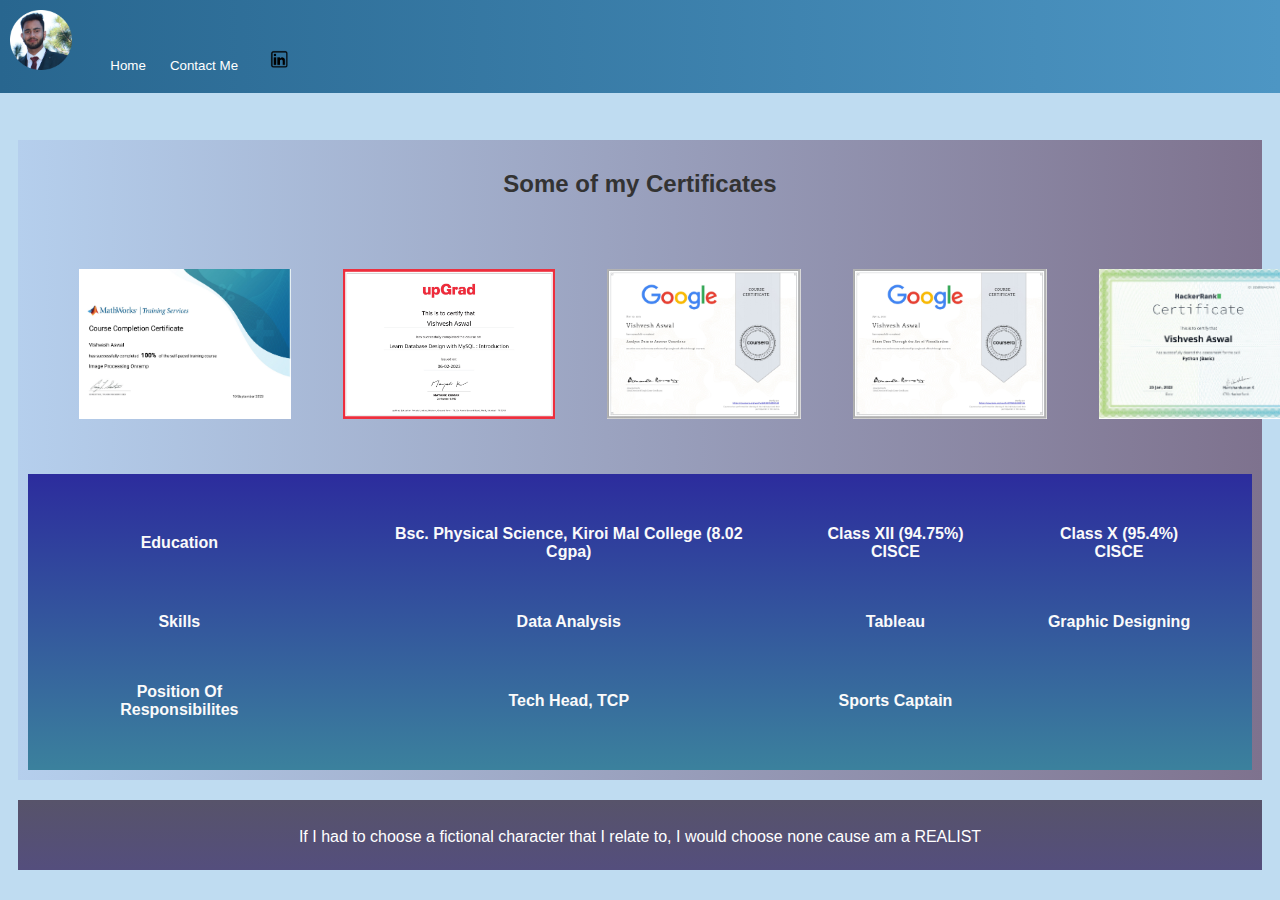
==== index.html @ aa25ba36 "Add files via upload" ====
<!DOCTYPE html>
<head>
    <link rel="stylesheet" type="text/css" href="style.css"> 
</head>
<header class="header">

    <img class="img-hover" src="image/vish.png" alt="Profile pic of Vishvesh Aswal" height="60">
    &nbsp;
    &nbsp;&nbsp;&nbsp;
    <a href="index.html"><button class="button1">Home</button></a>
    <a href="contact.html">
    <button class="button1">Contact Me</button></a>
    &nbsp;
    <a href="https://www.linkedin.com/in/vishvesh-aswal-92599b225/"><button class="button1" ><img src="image/OIP__1_-removebg-preview.png" height=20></button></a>
</header>
<body>
    <div class="containerinner">
        <center>
           <h2>Some of my Certificates</h2>
        <table cellspacing="50">
            <tr>
                <th><img class="img-hover1" src="pdftoimage/2138130_Vishvesh/2138130_Vishvesh.jpg" height="150"></th>
                <th><img class="img-hover1" src="pdftoimage/database_design_MySQL/database_design_MySQL.jpg" height="150"></th>
                <th><img class="img-hover" src="pdftoimage/Google(5 analyze data)/Google(5 analyze data).jpg" height="150"></th>
                <th><img class="img-hover" src="pdftoimage/Google(6 Share_Visualization)/Google(6 Share_Visualization).jpg" height="150"></th>
                <th><img class="img-hover" src="pdftoimage/python_basic certificate/python_basic certificate.jpg" height="150"></th>
            </tr>
        </table>
            </tr>
        
        <table class="table1" cellspacing=50px>
            <tr>
                <th>Education</th>
                <th></th>
                <th>Bsc. Physical Science, Kiroi Mal College (8.02 Cgpa)</th>
                <th>Class XII (94.75%) CISCE</th>
                <th>Class X (95.4%) CISCE</th>
            </tr>
            <tr>
              <th>
                Skills</th>
                <th></th>
                <th>Data Analysis</th>
                <th>Tableau</th>
                <th>Graphic Designing</th>
            </tr>
            <tr>
                <th>
                  Position Of Responsibilites</th>
                  <th></th>
                  <th>Tech Head, TCP</th>
                  <th>Sports Captain</th>
             </tr>
        </table>
    </center>
    </div>
    <footer>
      
        <br><h7>If I had to choose a fictional character that I relate to, I would choose none cause am a REALIST</h7>
    </footer>
        
</html>
---- style.css ----
a{
    color:white;
    text-decoration:none;
    
}
.containerinner{
   
    margin-top:140px;
    background:linear-gradient(to left,#7e728e,rgb(181, 207, 237));
     align-items:center;
    padding:10px;
    margin-right:10px;
    margin-left:10px;
    align-items: center;
    margin-bottom:5px;
    color:#333333;
    font-family: sans-serif;
}
.header
{
    background:linear-gradient(to right ,#28668f, #4d96c4 );
    position:fixed;
    text-align: left;
    padding:10px;
    margin:0;
    top:0;
    right:0;
    left:0;
}
body{
    background-color: #bfdcf1;
}
.button1
{   
    margin:0;
    cursor:pointer;
    transition:background-color 0.5s;
    background: none;
    padding:10px;
    border:none;
    color:white;
    
}
.button1:hover{
    background-color:#df5e07e1 ;
}
.img-hover,.img-hover1{
    transition:ease-in .3s;
    
}
.img-hover:hover{
    height:200px;
}
.img-hover1:hover
{
    height:200px;
}
.table1
{
    color:rgb(250, 250, 250);
    align-content: left;
    background:linear-gradient(to bottom,rgb(44, 44, 157),rgb(59, 129, 157));
}
footer{
    text-align: center;
    align-items: center;
    padding:10;
    margin-top:20px;
    margin-left:10px;
    margin-right:10px;
    height:50px;
    padding:10px;
    color:white;
    font-family: sans-serif;
    background:linear-gradient(to bottom,#57536a,#544e7d);
}
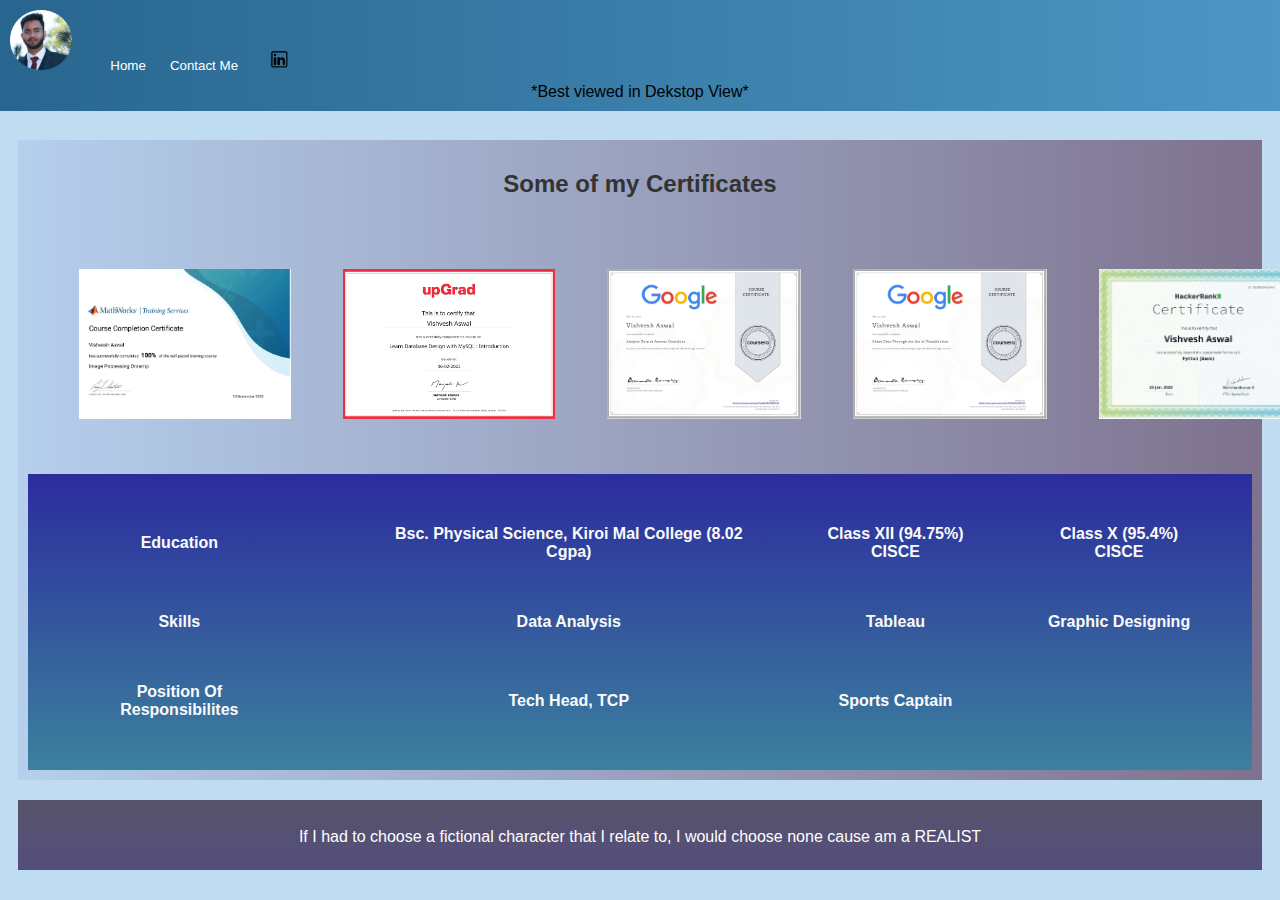
==== commit 25dc536b: "Update index.html" ====
--- a/index.html
+++ b/index.html
@@ -12,6 +12,9 @@
     <button class="button1">Contact Me</button></a>
     &nbsp;
     <a href="https://www.linkedin.com/in/vishvesh-aswal-92599b225/"><button class="button1" ><img src="image/OIP__1_-removebg-preview.png" height=20></button></a>
+    &nbsp;&nbsp;&nbsp;&nbsp;
+   
+   <center style="font-family: Sans-serif;">*Best viewed in Dekstop View*</center>
 </header>
 <body>
     <div class="containerinner">
@@ -59,4 +62,4 @@
         <br><h7>If I had to choose a fictional character that I relate to, I would choose none cause am a REALIST</h7>
     </footer>
         
-</html>+</html>
